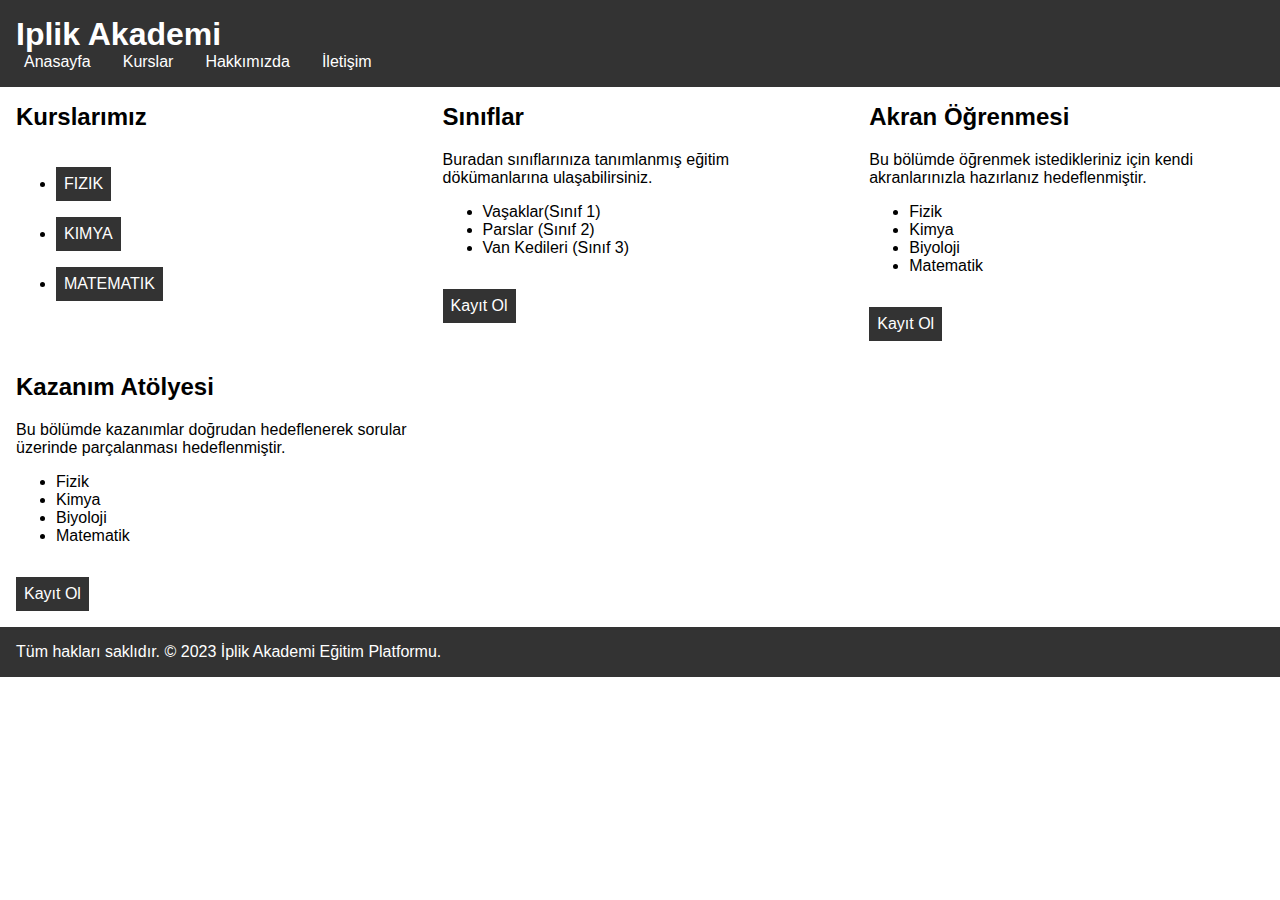
==== index.html @ 8d951e70 "deneme repo" ====
<!DOCTYPE html>
<html lang="tr">
  <head>
    <meta charset="UTF-8">
    <meta name="viewport" content="width=device-width, initial-scale=1.0">
    <title>Iplik Akademi</title>
    <link rel="stylesheet" type="text/css" href="style.css">
  </head>
  <body>
    <header>
      <h1>Iplik Akademi</h1>
      <nav>
        <ul>
          <li><a href="#">Anasayfa</a></li>
          <li><a href="#">Kurslar</a></li>
          <li><a href="#">Hakkımızda</a></li>
          <li><a href="#">İletişim</a></li>
        </ul>
      </nav>
    </header>
    <main>
      <section>
        <h2>Kurslarımız</h2>
        <ul>
          <li><a href="#">FIZIK</a></li>
          <li><a href="#">KIMYA</a></li>
          <li><a href="#">MATEMATIK</a></li>
        </ul>
      </section>
      <section>
        <h2>Sınıflar</h2>
        <p>Buradan sınıflarınıza tanımlanmış eğitim dökümanlarına ulaşabilirsiniz.</p>
        <ul>
          <li>Vaşaklar(Sınıf 1)</li>
          <li>Parslar (Sınıf 2)</li>
          <li>Van Kedileri (Sınıf 3)</li>
        </ul>
        <a href="kayitol.html">Kayıt Ol</a>
      </section>
      <section>
        <h2>Akran Öğrenmesi</h2>
        <p>Bu bölümde öğrenmek istedikleriniz için kendi akranlarınızla hazırlanız hedeflenmiştir.</p>
        <ul>
          <li>Fizik</li>
          <li>Kimya</li>
          <li>Biyoloji</li>
          <li>Matematik</li>
        </ul>
        <a href="kayitol.html">Kayıt Ol</a>
      </section>
      <section>
        <h2>Kazanım Atölyesi</h2>
        <p>Bu bölümde kazanımlar doğrudan hedeflenerek sorular üzerinde parçalanması hedeflenmiştir.</p>
        <ul>
          <li>Fizik</li>
          <li>Kimya</li>
          <li>Biyoloji</li>
          <li>Matematik</li>
        </ul>
        <a href="kayitol.html">Kayıt Ol</a>
      </section>
    </main>
    <footer>
      <p>Tüm hakları saklıdır. © 2023 İplik Akademi Eğitim Platformu.</p>
    </footer>
  </body>
</html>
---- style.css ----
/* Genel stil ayarları */
body {
    font-family: Arial, sans-serif;
    margin: 0;
    padding: 0;
  }
  
  /* Sayfa başlığı ve alt bölüm */
  header, footer {
    background-color: #333;
    color: #fff;
    padding: 1em;
  }
  
  /* Başlık ve alt bölüm içeriği */
  header h1, footer p {
    margin: 0;
  }
  
  /* Navigasyon menüsü */
  nav ul {
    list-style: none;
    margin: 0;
    padding: 0;
    display: flex;
  }
  
  nav ul li {
    margin-right: 1em;
  }
  
  nav ul li:last-child {
    margin-right: 0;
  }
  
  nav ul li a {
    color: #fff;
    text-decoration: none;
    padding: 0.5em;
  }
  
  nav ul li a:hover {
    background-color: #555;
  }
  
  /* Ana içerik bölümü */
  main {
    display: flex;
    flex-wrap: wrap;
  }
  
  /* Kurs seçenekleri */
  section {
    padding: 1em;
    width: 33.33%;
    box-sizing: border-box;
  }
  
  /* Başlık */
  section h2 {
    margin-top: 0;
  }
  
  /* Kayıt ol butonu */
  section a {
    display: inline-block;
    background-color: #333;
    color: #fff;
    text-decoration: none;
    padding: 0.5em;
    margin-top: 1em;
  }
  
  section a:hover {
    background-color: #555;
  }
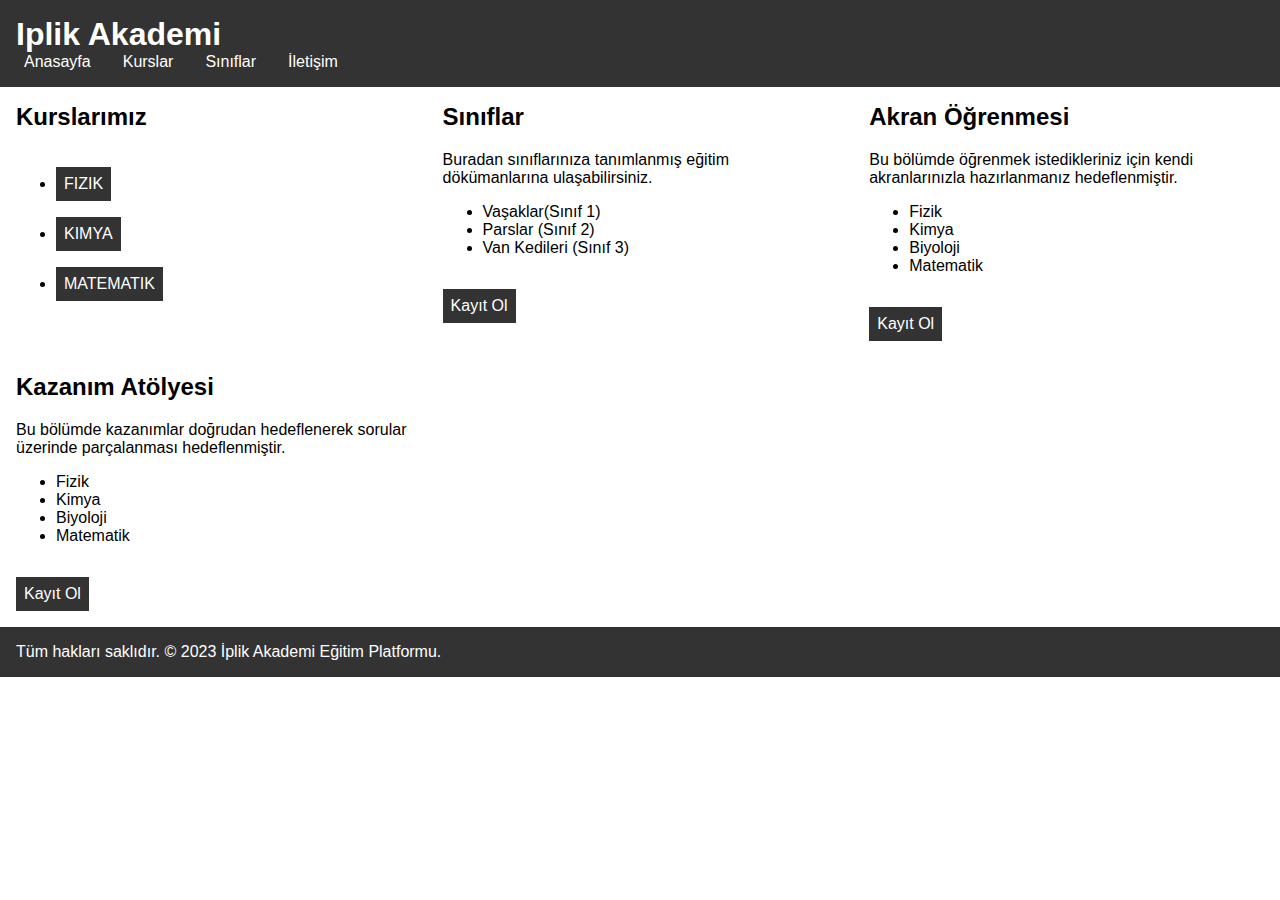
==== commit 054ee3a6: "Yeni boş sayfalar eklendi, düzenlemeler yapıldı." ====
--- a/index.html
+++ b/index.html
@@ -11,10 +11,10 @@
       <h1>Iplik Akademi</h1>
       <nav>
         <ul>
-          <li><a href="#">Anasayfa</a></li>
-          <li><a href="#">Kurslar</a></li>
-          <li><a href="#">Hakkımızda</a></li>
-          <li><a href="#">İletişim</a></li>
+          <li><a href="index.html">Anasayfa</a></li>
+          <li><a href="kurslar.html">Kurslar</a></li>
+          <li><a href="siniflar.html">Sınıflar</a></li>
+          <li><a href="iletisim.html">İletişim</a></li>
         </ul>
       </nav>
     </header>
@@ -39,7 +39,7 @@
       </section>
       <section>
         <h2>Akran Öğrenmesi</h2>
-        <p>Bu bölümde öğrenmek istedikleriniz için kendi akranlarınızla hazırlanız hedeflenmiştir.</p>
+        <p>Bu bölümde öğrenmek istedikleriniz için kendi akranlarınızla hazırlanmanız hedeflenmiştir.</p>
         <ul>
           <li>Fizik</li>
           <li>Kimya</li>
